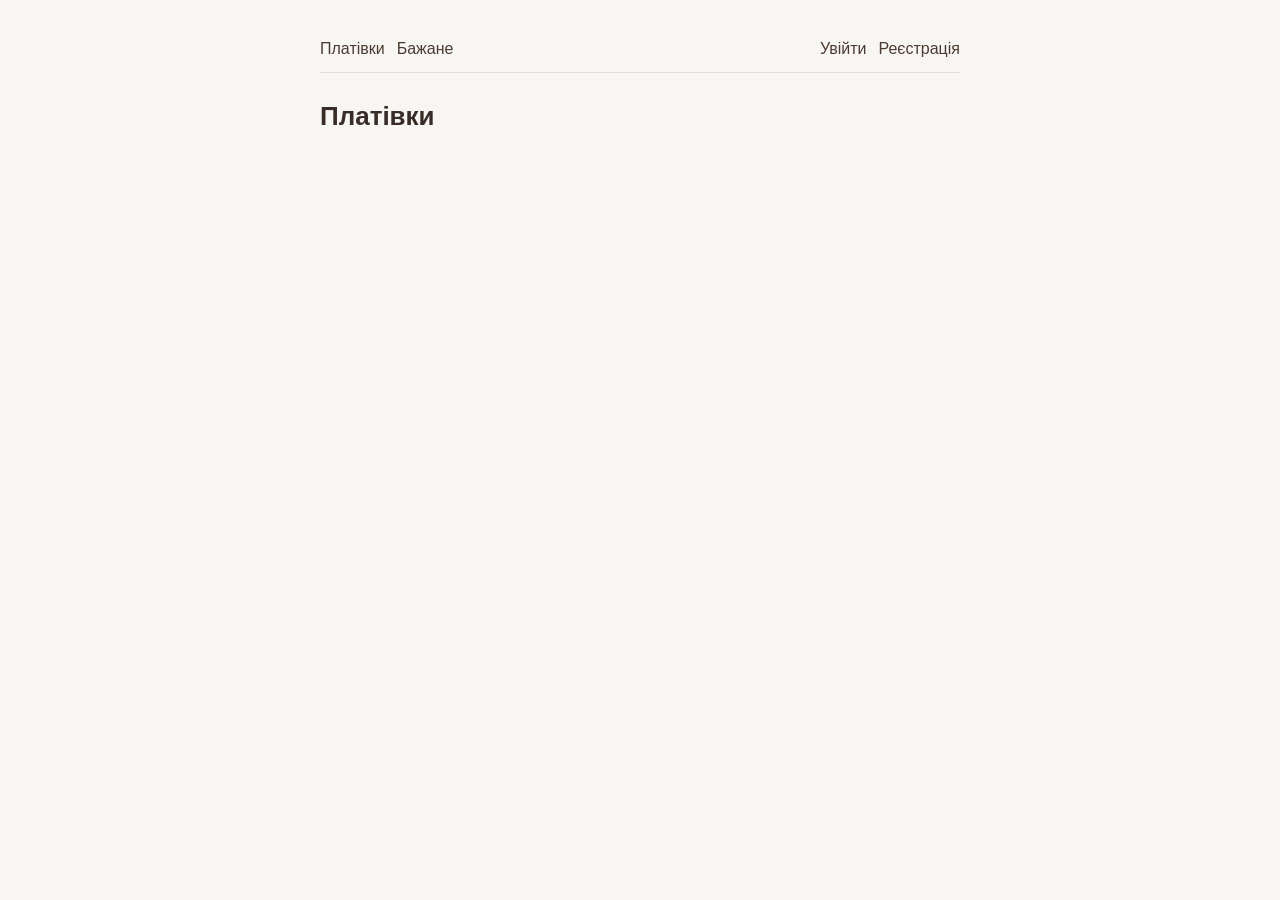
==== index.html @ d8cc9156 "Import catalog, auth and wishlist pages from previous vinyl-shop-frontend repo" ====
<!DOCTYPE html>
<html lang="uk">
    <head>
        <meta charset="UTF-8">
        <title>Vinyl Shop</title>
        <link rel="stylesheet" href="style.css">
    </head>
    <body>
        <header>
            <div class="nav-links">
                <a href="index.html">Платівки</a>
                <a href="wishlist.html">Бажане</a>
            </div>
            <div class="auth-links">
                <span id="user-name"></span>
                <button id="logout-button" type="button">Вийти</button>
                <a id="login-link" href="login.html">Увійти</a>
                <a id="register-link" href="register.html">Реєстрація</a>
            </div>
        </header>
        <h1>Платівки</h1>
        <ul id="list"></ul>
        <script src="auth.js"></script>
        <script src="index.js"></script>
    </body>
</html>
---- style.css ----
[hidden] {
    display: none !important;
}

body {
    font-family: Arial, sans-serif;
    max-width: 640px;
    margin: 40px auto;
    padding: 0 20px;
    background-color: #f8f6f2;
    color: #2b2523;
}

header {
    display: flex;
    justify-content: space-between;
    align-items: center;
    margin-bottom: 28px;
    padding-bottom: 14px;
    border-bottom: 1px solid #e2ddd5;
}

.nav-links,
.auth-links {
    display: flex;
    gap: 12px;
    align-items: center;
}

header a {
    color: #4a3b32;
    text-decoration: none;
    font-weight: 500;
    transition: color 0.2s;
}

header a:hover {
    color: #8c533e;
}

#user-name {
    font-weight: 600;
    color: #8c533e;
}

h1 {
    font-size: 26px;
    margin-bottom: 20px;
    color: #382c26;
}

ul {
    list-style: none;
    padding: 0;
}

li {
    display: flex;
    justify-content: space-between;
    align-items: center;
    padding: 12px 16px;
    margin-bottom: 10px;
    background-color: #ffffff;
    border: 1px solid #e7e2d9;
    border-radius: 6px;
    box-shadow: 0 1px 3px rgba(0, 0, 0, 0.04);
}

form {
    background-color: #ffffff;
    padding: 20px;
    border: 1px solid #e7e2d9;
    border-radius: 6px;
    box-shadow: 0 1px 3px rgba(0, 0, 0, 0.04);
}

label {
    display: block;
    margin-top: 12px;
    font-size: 14px;
    font-weight: 500;
    color: #554840;
}

input {
    width: 100%;
    padding: 9px 12px;
    margin-top: 4px;
    border: 1px solid #cfc7bd;
    border-radius: 4px;
    background-color: #fdfdfc;
    box-sizing: border-box;
    outline: none;
    transition: border-color 0.2s;
}

input:focus {
    border-color: #8c533e;
}

button {
    cursor: pointer;
    padding: 7px 14px;
    border-radius: 4px;
    border: 1px solid transparent;
    font-size: 14px;
    font-weight: 500;
    background-color: #4a3b32;
    color: #ffffff;
    transition: background-color 0.2s;
}

button:hover {
    background-color: #352a23;
}

#logout-button {
    background-color: transparent;
    color: #6d625b;
    border: 1px solid #d3ccc2;
    padding: 5px 10px;
}

#logout-button:hover {
    background-color: #ede7de;
    color: #2b2523;
}

form button {
    margin-top: 20px;
    width: 100%;
    padding: 10px;
}

.error {
    display: block;
    color: #b33939;
    font-size: 13px;
    margin-top: 4px;
}

.info-message {
    background-color: #ede7de;
    color: #4a3b32;
    padding: 10px 14px;
    border-radius: 6px;
    margin-bottom: 16px;
    font-size: 14px;
    border-left: 4px solid #8c533e;
}
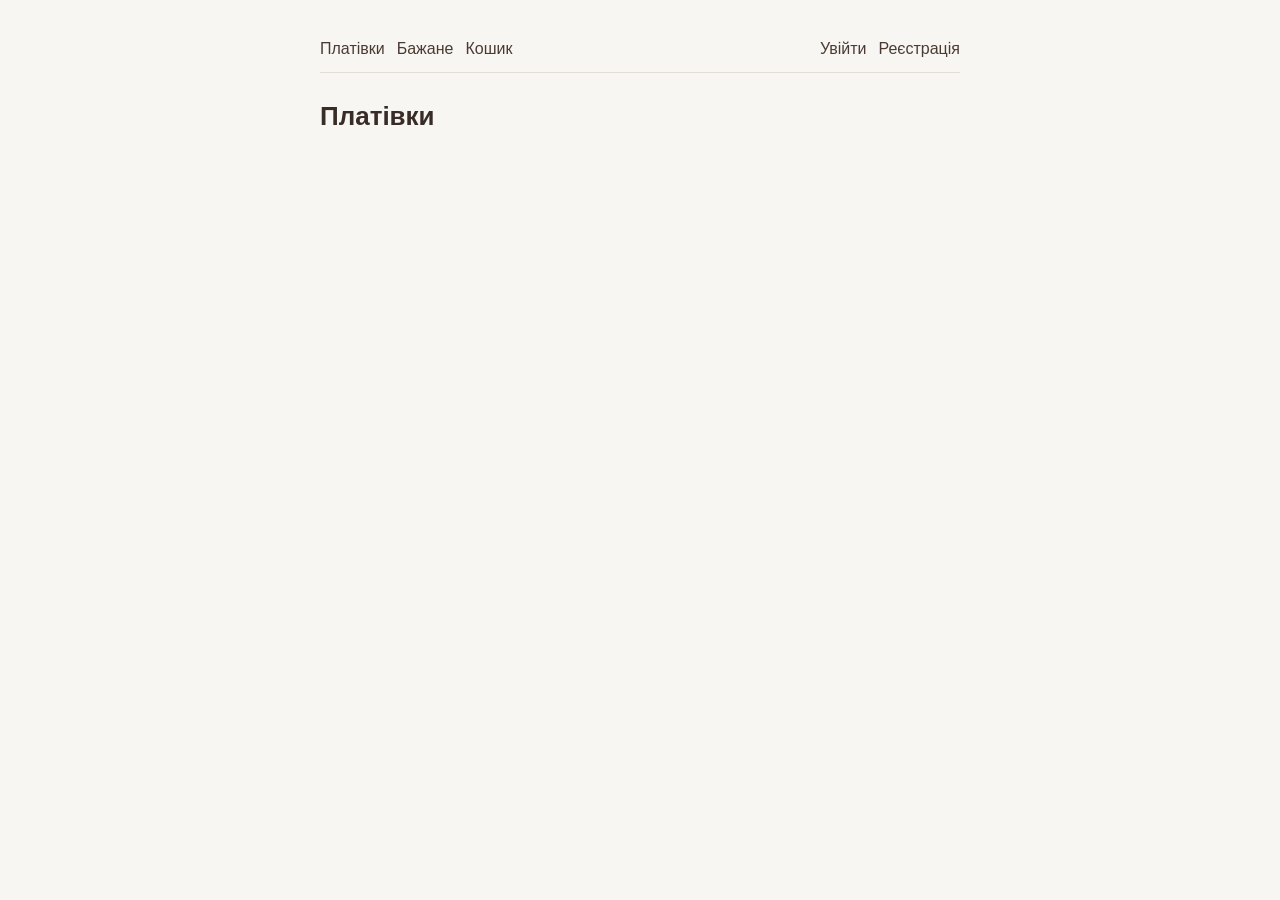
==== commit 436ad2f0: "Add cart link to header" ====
--- a/index.html
+++ b/index.html
@@ -10,6 +10,7 @@
             <div class="nav-links">
                 <a href="index.html">Платівки</a>
                 <a href="wishlist.html">Бажане</a>
+                <a href="cart.html">Кошик</a>
             </div>
             <div class="auth-links">
                 <span id="user-name"></span>
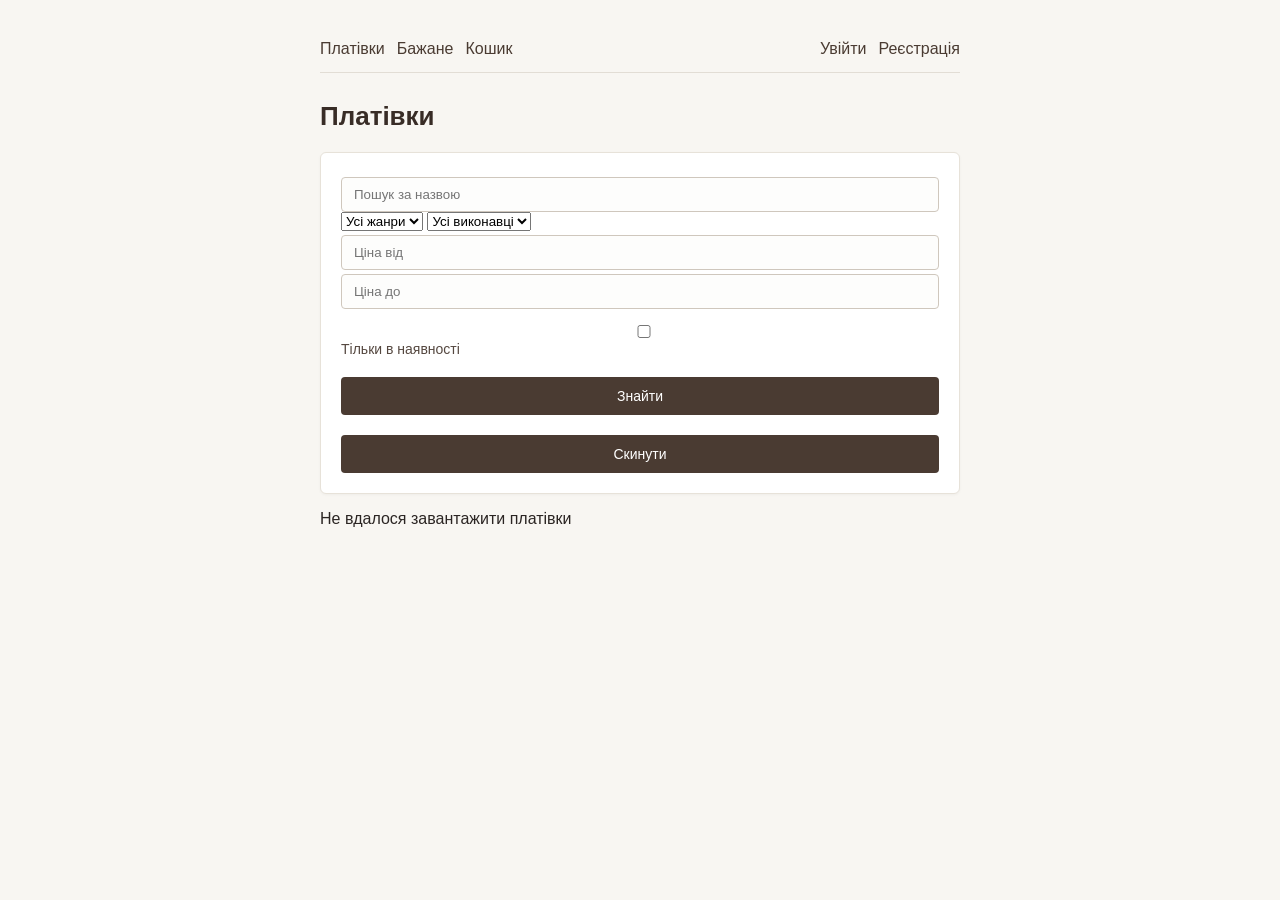
==== commit ec8eaef2: "Add filters, catalog grid, and album card markup to index.html" ====
--- a/index.html
+++ b/index.html
@@ -19,9 +19,52 @@
                 <a id="register-link" href="register.html">Реєстрація</a>
             </div>
         </header>
+
         <h1>Платівки</h1>
-        <ul id="list"></ul>
+
+        <form id="filters-form" class="filters-form">
+            <div class="filters-row">
+                <input type="text" id="search-input" placeholder="Пошук за назвою">
+                <select id="genre-select">
+                    <option value="">Усі жанри</option>
+                </select>
+                <select id="artist-select">
+                    <option value="">Усі виконавці</option>
+                </select>
+            </div>
+            <div class="filters-row">
+                <input type="number" id="min-price-input" min="0" placeholder="Ціна від">
+                <input type="number" id="max-price-input" min="0" placeholder="Ціна до">
+                <label class="checkbox-label">
+                    <input type="checkbox" id="in-stock-input">
+                    Тільки в наявності
+                </label>
+                <div class="filters-actions">
+                    <button type="submit">Знайти</button>
+                    <button type="button" id="reset-filters">Скинути</button>
+                </div>
+            </div>
+        </form>
+
+        <p id="catalog-status" hidden></p>
+        <div id="albums-grid" class="albums-grid"></div>
+
+        <div id="album-card" class="modal-overlay" hidden>
+            <div class="modal-content">
+                <button id="close-card" class="modal-close" type="button" aria-label="Закрити">&times;</button>
+                <div id="card-info"></div>
+                <div id="card-cart"></div>
+                <div id="card-notify"></div>
+                <div id="card-tracks"></div>
+                <div id="card-reviews"></div>
+            </div>
+        </div>
+
         <script src="auth.js"></script>
-        <script src="index.js"></script>
+        <script src="cart-button.js"></script>
+        <script src="notify.js"></script>
+        <script src="reviews.js"></script>
+        <script src="tracks.js"></script>
+        <script src="catalog.js"></script>
     </body>
 </html>
--- a/style.css
+++ b/style.css
@@ -147,4 +147,34 @@
     margin-bottom: 16px;
     font-size: 14px;
     border-left: 4px solid #8c533e;
+}
+
+#cart-items li {
+    flex-wrap: wrap;
+    gap: 8px;
+}
+
+#cart-items li span {
+    margin-right: auto;
+}
+
+#cart-items button:disabled {
+    opacity: 0.4;
+    cursor: not-allowed;
+}
+
+#cart-message {
+    color: #554840;
+}
+
+#cart-message a {
+    color: #8c533e;
+}
+
+#cart-total {
+    margin-top: 20px;
+    text-align: right;
+    font-size: 18px;
+    font-weight: 600;
+    color: #382c26;
 }
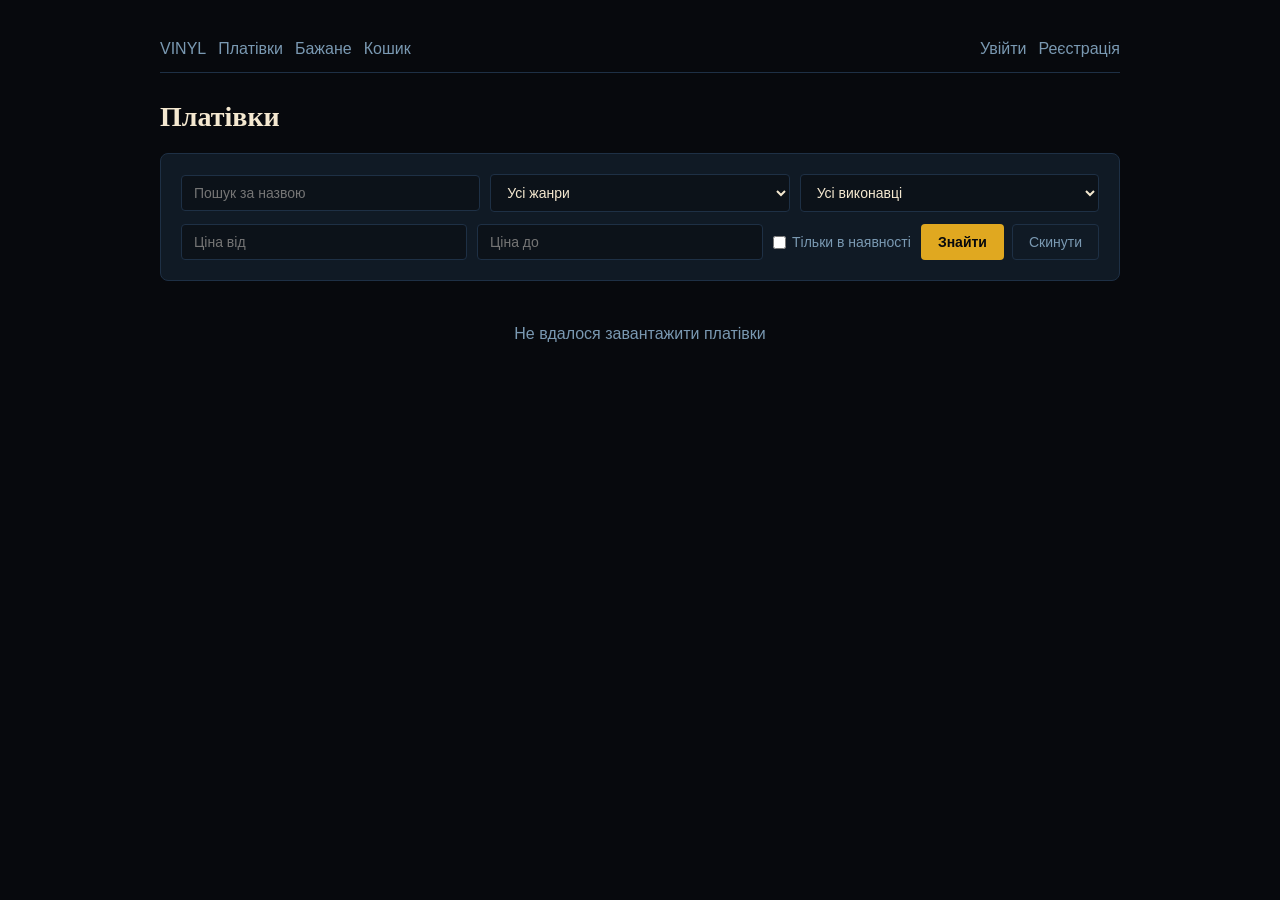
==== commit 3a8daab8: "Add logo link to header on all pages" ====
--- a/index.html
+++ b/index.html
@@ -8,6 +8,7 @@
     <body>
         <header>
             <div class="nav-links">
+                <a href="index.html" class="logo">VINYL</a>
                 <a href="index.html">Платівки</a>
                 <a href="wishlist.html">Бажане</a>
                 <a href="cart.html">Кошик</a>
--- a/style.css
+++ b/style.css
@@ -1,14 +1,31 @@
+:root {
+    --bg: #07090d;
+    --bg2: #0c1219;
+    --panel: #101a25;
+    --panel2: #162030;
+    --border: #1e3045;
+    --gold: #e0a820;
+    --gold2: #ffc94a;
+    --paper: #f4e8d0;
+    --text: #7a99b2;
+    --dim: #2e4458;
+    --white: #ffffff;
+
+    --font-body: "Segoe UI", "Helvetica Neue", Arial, sans-serif;
+    --font-title: Georgia, "Times New Roman", serif;
+}
+
 [hidden] {
     display: none !important;
 }
 
 body {
-    font-family: Arial, sans-serif;
+    font-family: var(--font-body);
     max-width: 640px;
     margin: 40px auto;
     padding: 0 20px;
-    background-color: #f8f6f2;
-    color: #2b2523;
+    background-color: var(--bg);
+    color: var(--text);
 }
 
 header {
@@ -17,7 +34,7 @@
     align-items: center;
     margin-bottom: 28px;
     padding-bottom: 14px;
-    border-bottom: 1px solid #e2ddd5;
+    border-bottom: 1px solid var(--border);
 }
 
 .nav-links,
@@ -28,25 +45,30 @@
 }
 
 header a {
-    color: #4a3b32;
+    color: var(--text);
     text-decoration: none;
     font-weight: 500;
     transition: color 0.2s;
 }
 
 header a:hover {
-    color: #8c533e;
+    color: var(--gold2);
 }
 
 #user-name {
     font-weight: 600;
-    color: #8c533e;
+    color: var(--gold);
+}
+
+h1,
+h2 {
+    font-family: var(--font-title);
+    color: var(--paper);
 }
 
 h1 {
-    font-size: 26px;
+    font-size: 28px;
     margin-bottom: 20px;
-    color: #382c26;
 }
 
 ul {
@@ -60,18 +82,17 @@
     align-items: center;
     padding: 12px 16px;
     margin-bottom: 10px;
-    background-color: #ffffff;
-    border: 1px solid #e7e2d9;
+    background-color: var(--panel);
+    border: 1px solid var(--border);
     border-radius: 6px;
-    box-shadow: 0 1px 3px rgba(0, 0, 0, 0.04);
+    color: var(--paper);
 }
 
 form {
-    background-color: #ffffff;
+    background-color: var(--panel);
     padding: 20px;
-    border: 1px solid #e7e2d9;
-    border-radius: 6px;
-    box-shadow: 0 1px 3px rgba(0, 0, 0, 0.04);
+    border: 1px solid var(--border);
+    border-radius: 8px;
 }
 
 label {
@@ -79,23 +100,24 @@
     margin-top: 12px;
     font-size: 14px;
     font-weight: 500;
-    color: #554840;
+    color: var(--text);
 }
 
 input {
     width: 100%;
     padding: 9px 12px;
     margin-top: 4px;
-    border: 1px solid #cfc7bd;
+    border: 1px solid var(--border);
     border-radius: 4px;
-    background-color: #fdfdfc;
+    background-color: var(--bg2);
+    color: var(--paper);
     box-sizing: border-box;
     outline: none;
     transition: border-color 0.2s;
 }
 
 input:focus {
-    border-color: #8c533e;
+    border-color: var(--gold);
 }
 
 button {
@@ -104,26 +126,27 @@
     border-radius: 4px;
     border: 1px solid transparent;
     font-size: 14px;
-    font-weight: 500;
-    background-color: #4a3b32;
-    color: #ffffff;
+    font-weight: 600;
+    background-color: var(--gold);
+    color: var(--bg);
     transition: background-color 0.2s;
 }
 
 button:hover {
-    background-color: #352a23;
+    background-color: var(--gold2);
 }
 
 #logout-button {
     background-color: transparent;
-    color: #6d625b;
-    border: 1px solid #d3ccc2;
+    color: var(--text);
+    border: 1px solid var(--border);
     padding: 5px 10px;
+    font-weight: 500;
 }
 
 #logout-button:hover {
-    background-color: #ede7de;
-    color: #2b2523;
+    background-color: var(--panel2);
+    color: var(--paper);
 }
 
 form button {
@@ -134,19 +157,19 @@
 
 .error {
     display: block;
-    color: #b33939;
+    color: #ff7a7a;
     font-size: 13px;
     margin-top: 4px;
 }
 
 .info-message {
-    background-color: #ede7de;
-    color: #4a3b32;
+    background-color: var(--panel2);
+    color: var(--paper);
     padding: 10px 14px;
     border-radius: 6px;
     margin-bottom: 16px;
     font-size: 14px;
-    border-left: 4px solid #8c533e;
+    border-left: 4px solid var(--gold);
 }
 
 #cart-items li {
@@ -156,6 +179,7 @@
 
 #cart-items li span {
     margin-right: auto;
+    color: var(--paper);
 }
 
 #cart-items button:disabled {
@@ -164,11 +188,15 @@
 }
 
 #cart-message {
-    color: #554840;
+    color: var(--text);
 }
 
 #cart-message a {
-    color: #8c533e;
+    color: var(--gold);
+}
+
+#cart-message a:hover {
+    color: var(--gold2);
 }
 
 #cart-total {
@@ -176,5 +204,462 @@
     text-align: right;
     font-size: 18px;
     font-weight: 600;
-    color: #382c26;
+    color: var(--gold);
+}
+
+/* === Каталог і картка (Настя) === */
+body:has(#albums-grid) {
+    max-width: 960px;
+}
+
+.filters-form {
+    display: flex;
+    flex-direction: column;
+    gap: 12px;
+    margin-bottom: 24px;
+}
+
+.filters-row {
+    display: flex;
+    flex-wrap: wrap;
+    gap: 10px;
+    align-items: center;
+}
+
+.filters-form input[type="text"],
+.filters-form input[type="number"],
+.filters-form select {
+    flex: 1 1 160px;
+    width: auto;
+    margin-top: 0;
+    padding: 9px 12px;
+    border: 1px solid var(--border);
+    border-radius: 4px;
+    background-color: var(--bg2);
+    font-size: 14px;
+    color: var(--paper);
+    outline: none;
+}
+
+.filters-form select:focus {
+    border-color: var(--gold);
+}
+
+.checkbox-label {
+    display: flex;
+    align-items: center;
+    gap: 6px;
+    margin-top: 0;
+    cursor: pointer;
+    user-select: none;
+}
+
+.checkbox-label input[type="checkbox"] {
+    width: auto;
+    margin: 0;
+    accent-color: var(--gold);
+}
+
+.filters-actions {
+    display: flex;
+    gap: 8px;
+    margin-left: auto;
+}
+
+.filters-form button {
+    margin-top: 0;
+    width: auto;
+    padding: 9px 16px;
+}
+
+#reset-filters {
+    background-color: transparent;
+    color: var(--text);
+    border: 1px solid var(--border);
+    font-weight: 500;
+}
+
+#reset-filters:hover {
+    background-color: var(--panel2);
+    color: var(--paper);
+}
+
+#catalog-status {
+    text-align: center;
+    color: var(--text);
+    padding: 20px;
+}
+
+.albums-grid {
+    display: grid;
+    grid-template-columns: repeat(auto-fill, minmax(210px, 1fr));
+    gap: 18px;
+}
+
+.album-tile {
+    display: flex;
+    flex-direction: column;
+    background-color: var(--panel);
+    border: 1px solid var(--border);
+    border-radius: 8px;
+    overflow: hidden;
+    cursor: pointer;
+    transition: transform 0.15s, box-shadow 0.15s, border-color 0.15s;
+}
+
+.album-tile:hover {
+    transform: translateY(-2px);
+    border-color: var(--gold);
+    box-shadow: 0 6px 18px rgba(0, 0, 0, 0.5);
+}
+
+.album-tile-cover {
+    width: 100%;
+    aspect-ratio: 1 / 1;
+    object-fit: cover;
+    background-color: var(--panel2);
+}
+
+.album-tile-body {
+    display: flex;
+    flex-direction: column;
+    flex: 1;
+    padding: 12px 14px;
+}
+
+.album-tile-title {
+    margin: 0 0 4px;
+    font-size: 16px;
+    color: var(--paper);
+}
+
+.album-tile-artist {
+    margin: 0 0 12px;
+    font-size: 14px;
+    color: var(--text);
+}
+
+.album-tile-footer {
+    display: flex;
+    justify-content: space-between;
+    align-items: center;
+    gap: 8px;
+    margin-top: auto;
+    flex-wrap: wrap;
+}
+
+.album-tile-price {
+    font-weight: 600;
+    color: var(--gold);
+}
+
+.out-of-stock-badge {
+    font-size: 12px;
+    padding: 2px 6px;
+    border-radius: 4px;
+    background-color: rgba(255, 122, 122, 0.12);
+    color: #ff7a7a;
+    font-weight: 500;
+}
+
+.modal-overlay {
+    position: fixed;
+    inset: 0;
+    background-color: rgba(7, 9, 13, 0.8);
+    display: flex;
+    justify-content: center;
+    align-items: center;
+    padding: 20px;
+    z-index: 1000;
+}
+
+.modal-content {
+    position: relative;
+    width: 100%;
+    max-width: 680px;
+    max-height: 90vh;
+    overflow-y: auto;
+    background-color: var(--panel);
+    border: 1px solid var(--border);
+    border-radius: 8px;
+    padding: 24px;
+    box-shadow: 0 10px 30px rgba(0, 0, 0, 0.6);
+}
+
+.modal-content li {
+    background-color: var(--panel2);
+}
+
+.modal-close {
+    position: absolute;
+    top: 12px;
+    right: 12px;
+    background-color: transparent;
+    color: var(--text);
+    font-size: 24px;
+    line-height: 1;
+    padding: 4px 10px;
+}
+
+.modal-close:hover {
+    background-color: var(--panel2);
+    color: var(--gold2);
+}
+
+.card-info-layout {
+    display: flex;
+    gap: 20px;
+    align-items: flex-start;
+    margin-bottom: 16px;
+}
+
+.card-cover {
+    width: 200px;
+    height: 200px;
+    object-fit: cover;
+    border-radius: 6px;
+    flex-shrink: 0;
+    background-color: var(--panel2);
+}
+
+.card-details h2 {
+    margin: 0 0 10px;
+    font-size: 22px;
+    padding-right: 28px;
+}
+
+.card-details p {
+    margin: 6px 0;
+    font-size: 14px;
+    color: var(--text);
+}
+
+.card-price {
+    font-size: 16px;
+    font-weight: 600;
+    color: var(--gold);
+}
+
+.card-stock.in-stock {
+    color: #6fcf97;
+    font-weight: 500;
+}
+
+.card-stock.out-of-stock {
+    color: #ff7a7a;
+    font-weight: 500;
+}
+
+#card-cart,
+#card-notify,
+#card-tracks,
+#card-reviews {
+    margin-top: 14px;
+}
+
+@media (max-width: 560px) {
+    .card-info-layout {
+        flex-direction: column;
+    }
+
+    .card-cover {
+        width: 100%;
+        height: auto;
+        aspect-ratio: 1 / 1;
+    }
+}
+
+.card-section-title {
+    margin: 0 0 10px;
+    font-size: 18px;
+}
+
+.tracks-status {
+    margin: 0;
+    font-size: 14px;
+    opacity: 0.8;
+}
+
+.tracks-list {
+    margin: 0;
+}
+
+.track-item {
+    flex-direction: column;
+    align-items: stretch;
+    gap: 8px;
+    padding: 10px 12px;
+}
+
+.track-info {
+    display: flex;
+    justify-content: space-between;
+    align-items: center;
+    gap: 12px;
+    font-size: 14px;
+}
+
+.track-title {
+    font-weight: 500;
+}
+
+.track-duration {
+    opacity: 0.75;
+    white-space: nowrap;
+}
+
+.track-audio {
+    width: 100%;
+    height: 34px;
+}
+
+
+/* === Кошик і бажане (Дар'я) === */
+#card-cart button {
+    margin-right: 8px;
+}
+
+#wishlist li {
+    gap: 12px;
+}
+
+button:disabled {
+    opacity: 0.5;
+    cursor: not-allowed;
+}
+
+
+/* === Відгуки і сповіщення (Дарина) === */
+.notify-button {
+    background-color: transparent;
+    color: var(--gold);
+    border: 1px solid var(--gold);
+}
+
+.notify-button:hover {
+    background-color: var(--panel2);
+    color: var(--gold2);
+}
+
+.notify-message {
+    margin: 8px 0 0;
+    font-size: 13px;
+    color: var(--paper);
+}
+
+.reviews-title {
+    margin: 8px 0 12px;
+    padding-top: 14px;
+    border-top: 1px solid var(--border);
+    color: var(--paper);
+    font-family: var(--font-title);
+}
+
+.review-list {
+    display: flex;
+    flex-direction: column;
+    gap: 10px;
+    font-size: 14px;
+}
+
+.review {
+    padding: 10px 12px;
+    border: 1px solid var(--border);
+    border-radius: 6px;
+    background-color: var(--panel2);
+}
+
+.review-header {
+    display: flex;
+    flex-wrap: wrap;
+    align-items: baseline;
+    gap: 10px;
+}
+
+.review-header strong {
+    color: var(--paper);
+}
+
+.review-stars {
+    color: var(--gold);
+    letter-spacing: 1px;
+}
+
+.review-date {
+    margin-left: auto;
+    font-size: 12px;
+    color: var(--dim);
+}
+
+.review-text {
+    margin: 6px 0 0;
+    line-height: 1.4;
+    white-space: pre-line;
+}
+
+.review-actions,
+.review-form-actions {
+    display: flex;
+    gap: 8px;
+    margin-top: 8px;
+}
+
+.secondary-button {
+    background-color: transparent;
+    color: var(--text);
+    border: 1px solid var(--border);
+    font-weight: 500;
+    padding: 5px 10px;
+}
+
+.secondary-button:hover {
+    background-color: var(--panel);
+    color: var(--paper);
+}
+
+.review-form {
+    display: flex;
+    flex-direction: column;
+    gap: 8px;
+}
+
+.review-form textarea,
+.review-form select {
+    width: 100%;
+    padding: 9px 12px;
+    border: 1px solid var(--border);
+    border-radius: 4px;
+    background-color: var(--bg2);
+    color: var(--paper);
+    font-family: var(--font-body);
+    font-size: 14px;
+    box-sizing: border-box;
+    outline: none;
+}
+
+.review-form textarea {
+    min-height: 70px;
+    resize: vertical;
+}
+
+.review-form textarea:focus,
+.review-form select:focus {
+    border-color: var(--gold);
+}
+
+.review-form .error:empty {
+    display: none;
+}
+
+.review-form button {
+    width: auto;
+    margin-top: 0;
+}
+
+.review-hint {
+    font-size: 14px;
+}
+
+.review-hint a {
+    color: var(--gold);
 }
